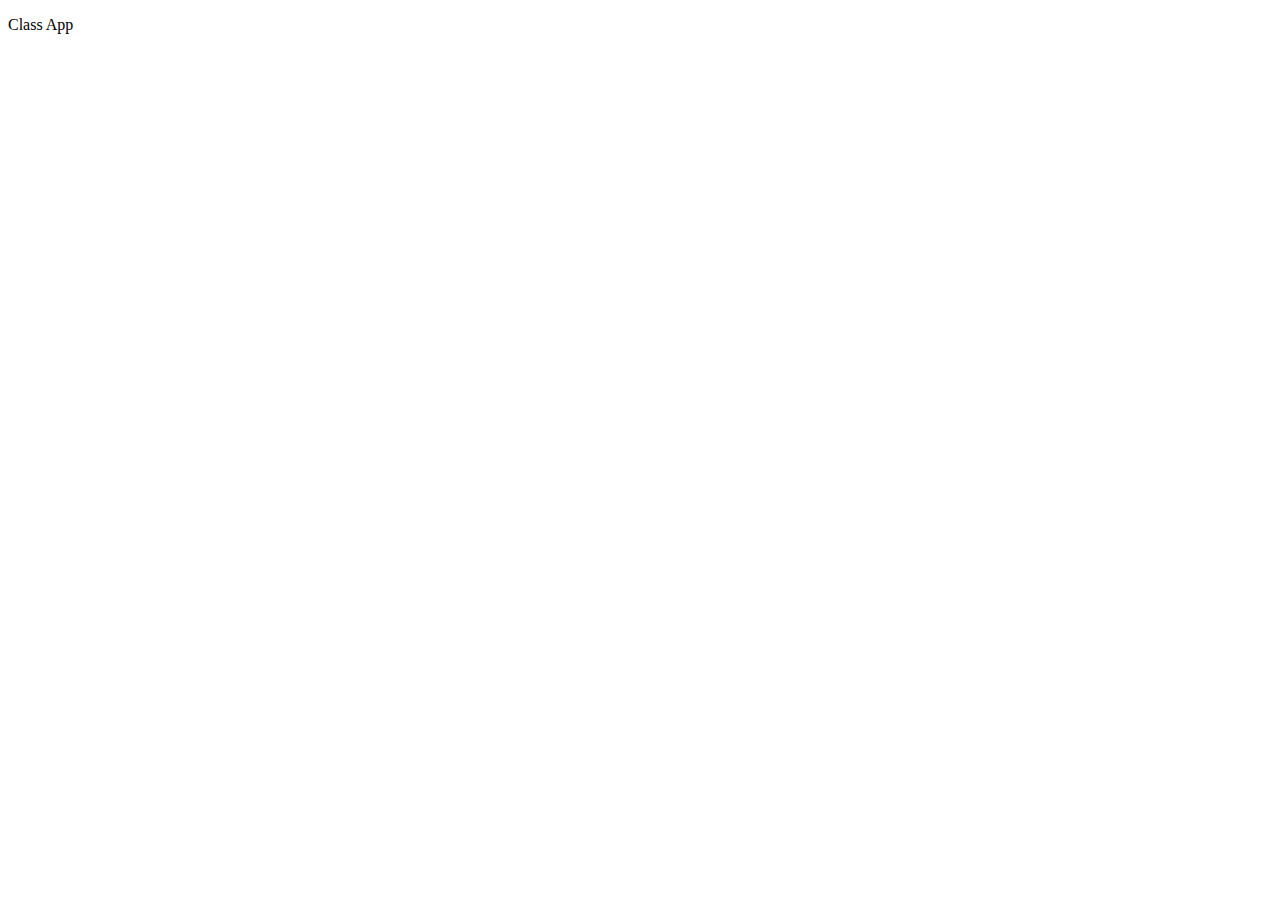
==== materials.html @ 4d4f8641 "MADE THE BOXES LINKS" ====
<!DOCTYPE html>
<html lang="en">
<head>
    <meta charset="UTF-8">
    <meta name="viewport" content="width=device-width, initial-scale=1.0">
    <title>Document</title>
</head>
<body>

    <header>
        <p class="logo">Class App</p>

        <i class='bx bx-dots-vertical-rounded' onclick="openNav()"></i>
    </header>











    <footer>
        <div class="active icon">
            <i class='bx bx-category active' ></i>
        </div>
        
        <div class="icon">
            <i class='bx bx-bell'></i>
        </div>
    </footer>
    
</body>
</html>
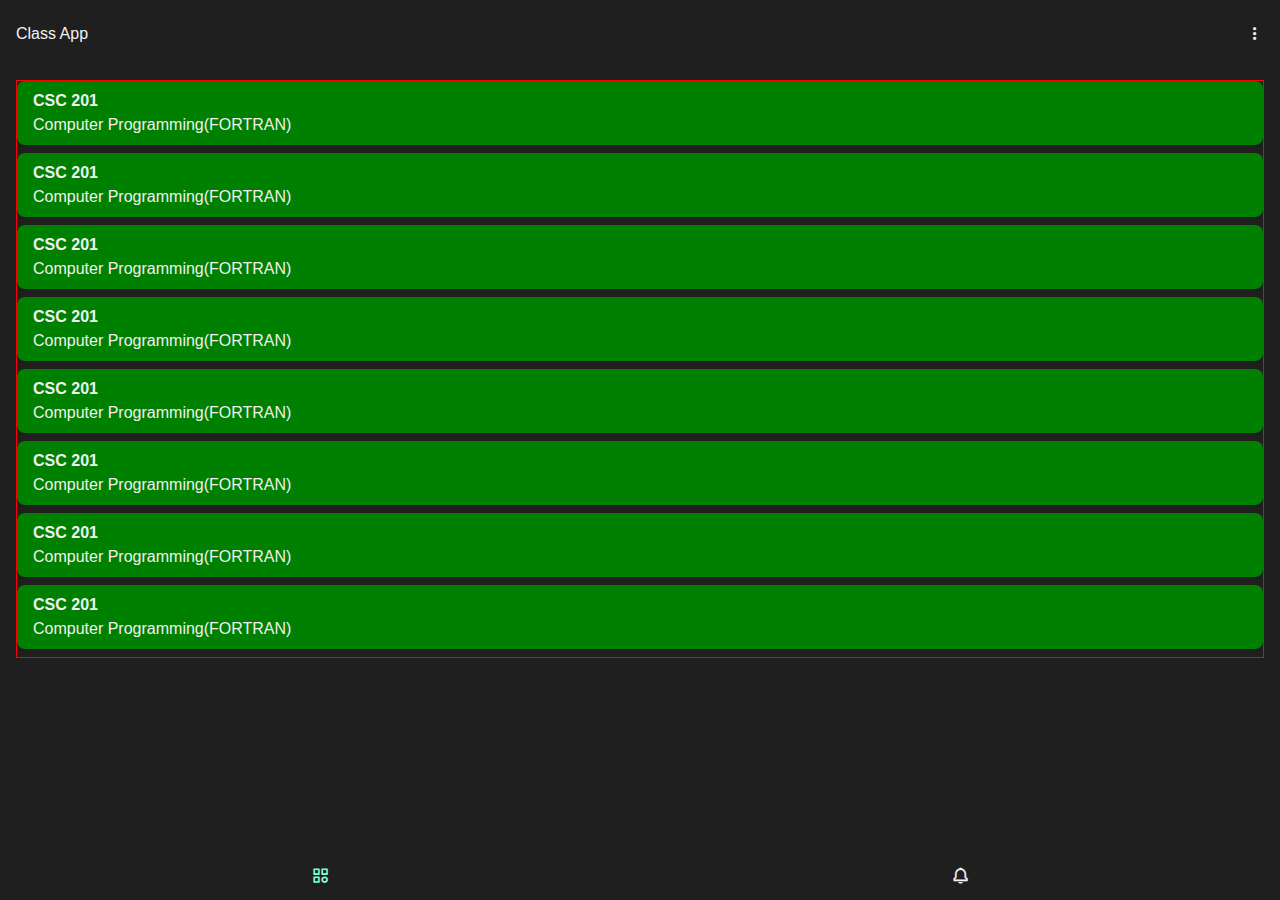
==== commit 4613160f: "ADDED THE MATERIALS PAGE" ====
--- a/materials.html
+++ b/materials.html
@@ -3,7 +3,9 @@
 <head>
     <meta charset="UTF-8">
     <meta name="viewport" content="width=device-width, initial-scale=1.0">
-    <title>Document</title>
+    <link href='https://unpkg.com/boxicons@2.1.4/css/boxicons.min.css' rel='stylesheet'>
+    <link rel="stylesheet" href="css/materials.css">
+    <title>Materials</title>
 </head>
 <body>
 
@@ -12,6 +14,58 @@
 
         <i class='bx bx-dots-vertical-rounded' onclick="openNav()"></i>
     </header>
+
+
+
+    <section class="course-list">
+        <div class="block">
+            <p><b>CSC 201</b></p>
+            <p>Computer Programming(FORTRAN)</p>
+        </div>
+
+        <div class="block">
+            <p><b>CSC 201</b></p>
+            <p>Computer Programming(FORTRAN)</p>
+        </div>
+
+        <div class="block">
+            <p><b>CSC 201</b></p>
+            <p>Computer Programming(FORTRAN)</p>
+        </div>
+
+        <div class="block">
+            <p><b>CSC 201</b></p>
+            <p>Computer Programming(FORTRAN)</p>
+        </div>
+
+        <div class="block">
+            <p><b>CSC 201</b></p>
+            <p>Computer Programming(FORTRAN)</p>
+        </div>
+
+        <div class="block">
+            <p><b>CSC 201</b></p>
+            <p>Computer Programming(FORTRAN)</p>
+        </div>
+
+        <div class="block">
+            <p><b>CSC 201</b></p>
+            <p>Computer Programming(FORTRAN)</p>
+        </div>
+
+        <div class="block">
+            <p><b>CSC 201</b></p>
+            <p>Computer Programming(FORTRAN)</p>
+        </div>
+    </section>
+
+
+
+
+
+
+
+
 
 
 
@@ -24,13 +78,13 @@
 
 
     <footer>
-        <div class="active icon">
+        <a href="index.html" class="active icon">
             <i class='bx bx-category active' ></i>
-        </div>
+        </a>
         
-        <div class="icon">
+        <a class="icon">
             <i class='bx bx-bell'></i>
-        </div>
+        </a>
     </footer>
     
 </body>
--- a/css/materials.css
+++ b/css/materials.css
@@ -0,0 +1,15 @@
+@import url(/css/general/styles.css) all;
+
+
+.course-list{
+    margin: 5em 1em 5em 1em;
+    border: 1px solid red;
+}
+
+.block{
+    padding: .5em 1em;
+    background: green;
+    line-height: 1.5em;
+    border-radius: .5em;
+    margin-bottom: .5em;
+}